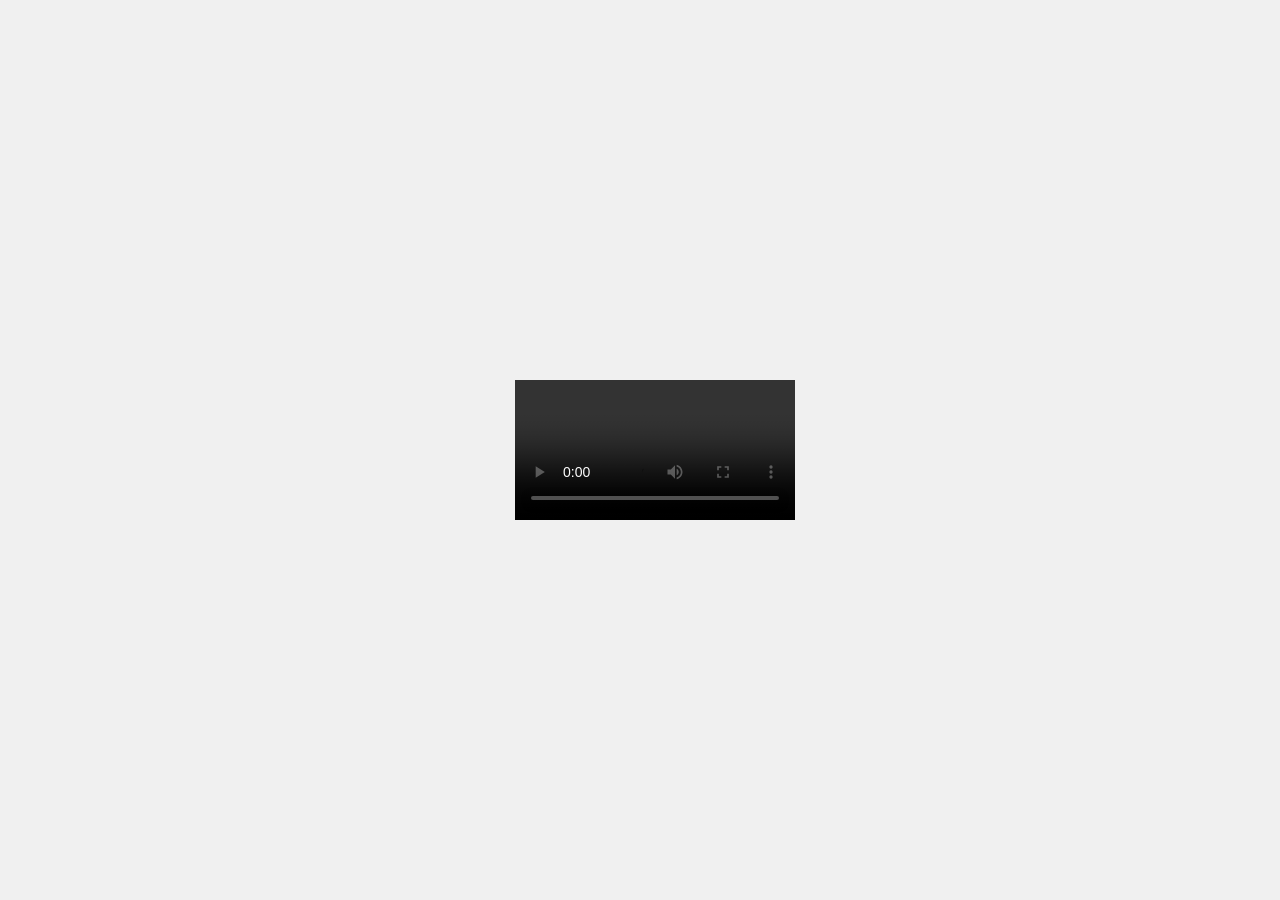
==== Chapter-5 Embedded Content/index.html @ 3231649c "Commit exercise files" ====
<!DOCTYPE html>
<html>

<head>
    <title>Video and Audio</title>
    <link rel="stylesheet" href="style.css">
</head>

<body>
    <div class="videowrapper">
        <video controls="loop" autoplay="true">
            <source src="video.mp4" type="video/mp4">
        </video>
    </div>
</body>

</html>
---- Chapter-5 Embedded Content/style.css ----
html,
body {
    height: 100%;
    margin: 0;
    padding: 0;
    background-color: #f0f0f0;
}


body {
    display: flex;
    justify-content: center;
    align-items: center;
}

.videowrapper video {
    max-width: 80%;
    height: auto;
    display: grid;
    grid-template-columns: 1fr;
    padding-left: 50px;
}
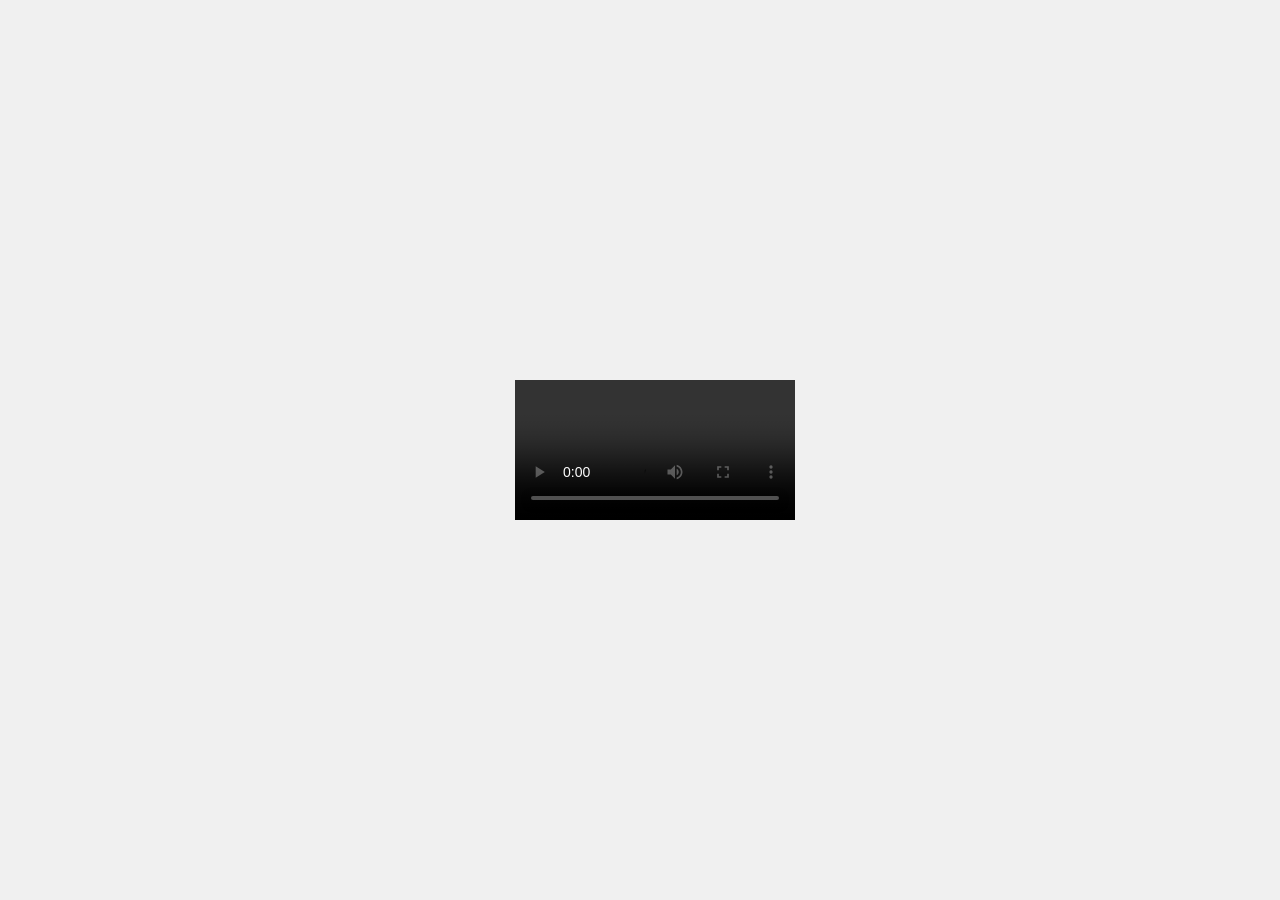
==== commit e258a007: "Update video element to remove autoplay" ====
--- a/Chapter-5 Embedded Content/index.html
+++ b/Chapter-5 Embedded Content/index.html
@@ -8,10 +8,10 @@
 
 <body>
     <div class="videowrapper">
-        <video controls="loop" autoplay="true">
+        <video controls="loop">
             <source src="video.mp4" type="video/mp4">
         </video>
     </div>
 </body>
 
-</html>+</html>
